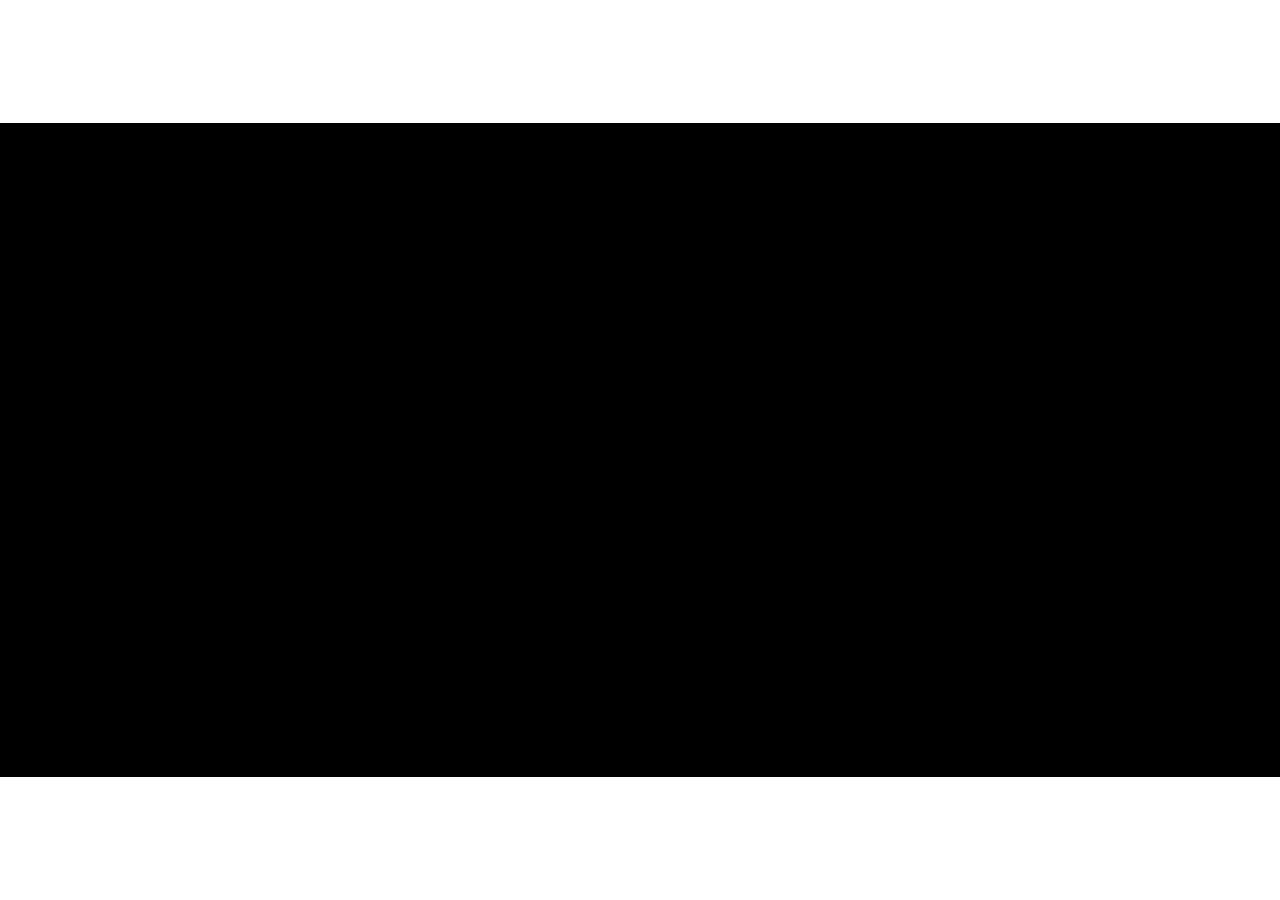
==== index.html @ 34b68d6e "Add files via upload" ====
<!DOCTYPE html>
<html lang="pt-br">
  <head>
    <meta charset="utf-8" />
    <meta name="viewport" content="width=device-width, initial-scale=1.0" />
    <meta name="description" content="Código Base, html, css, javascript" />
    <meta name="keywords" content="Código Base, html, css, javascript" />
    <meta name="author" content="Johnny Peffer Oficial" />
    <link rel="shortcut icon" type="image/x-icon" href="/imagens/favicon.ico" />
    <link rel="stylesheet" href="/estilos/estilo.css" />
    <title>Inicio - Super Mario World</title>
  </head>
  <body>
    <button type="button" id="resetar" onclick="resetar()">Resetar</button>
    <audio src="/audios/coin.wav" id="audio-moeda"></audio>
    <div id="container">
      <video src="/videos/theme.mp4" autoplay id="video-tema"></video>
      <button type="button" id="botao-iniciar" disabled onclick="iniciar()">Pressione Enter</button>
      <button type="button" id="botao-jogar1" onclick="iniciarJogoComMario()">1 Jogar com Mario</button>
      <button type="button" id="botao-jogar2" onclick="iniciarJogoComLuigi()">2 Jogar com Luigi</button>
    </div>
    <script src="/javascripts/inicio.js" defer></script>
  </body>
</html>
---- estilos/estilo.css ----
@font-face {
  font-family: "Super Mario World";
  src: url(/fontes/SuperMarioWorld.ttf);
}

@keyframes pressioneEnter {
  from {
    opacity: 0.1;
  }
  to {
    opacity: 1;
  }
}

@keyframes resetar {
  from {
    transform: translateY(0);
  }
  to {
    transform: translateY(130px);
  }
}

* {
  margin: 0;
  padding: 0;
  border: none;
  outline: none;
  box-sizing: border-box;
  -webkit-user-drag: none;
  -webkit-user-select: none;
  -ms-user-select: none;
  -moz-user-select: none;
  user-select: none;
  font-family: "Super Mario World";
}

body {
  width: 100vw;
  height: 100vh;
  display: flex;
  justify-content: center;
  align-items: center;
  cursor: url(/imagens/mario-cursor.cur), auto;
}

#container {
  position: relative;
  width: 100vw;
  height: 100vh;
  display: flex;
  justify-content: center;
  align-items: center;
}

#container video {
  position: absolute;
  width: 100%;
  height: 100%;
  object-fit: fill;
}

#container #botao-iniciar {
  position: absolute;
  bottom: 240px;
  font-weight: 900;
  font-size: 35px;
  background-color: transparent;
  cursor: url(/imagens/mario-cursor-link.cur), auto;
  animation: pressioneEnter 1s infinite linear;
  display: none;
}

#container #botao-iniciar:hover {
  animation: none;
}

#container #botao-jogar1 {
  position: absolute;
  bottom: 240px;
  font-weight: 900;
  font-size: 35px;
  background-color: transparent;
  text-transform: uppercase;
  text-shadow: 1px 1px 0 white;
  cursor: url(/imagens/mario-cursor-link.cur), auto;
  display: none;
}

#container #botao-jogar2 {
  position: absolute;
  bottom: 170px;
  font-weight: 900;
  font-size: 35px;
  background-color: transparent;
  text-transform: uppercase;
  text-shadow: 1px 1px 0 white;
  cursor: url(/imagens/mario-cursor-link.cur), auto;
  display: none;
}

#container #botao-jogar1:hover {
  color: #ff4b37;
  text-shadow: 2px 2px 1px black;
}

#container #botao-jogar2:hover {
  color: #fdc32a;
  text-shadow: 2px 2px 1px black;
}

#resetar {
  position: absolute;
  background: linear-gradient(100deg, #fdc32a, #00c4f7);
  color: black;
  padding: 10px 20px;
  left: 50px;
  top: -100px;
  cursor: url(/imagens/mario-cursor-link.cur), auto;
  border-radius: 5px;
  z-index: 999;
}

#resetar:hover {
  background: linear-gradient(#fdc32a, #00c4f7);
}
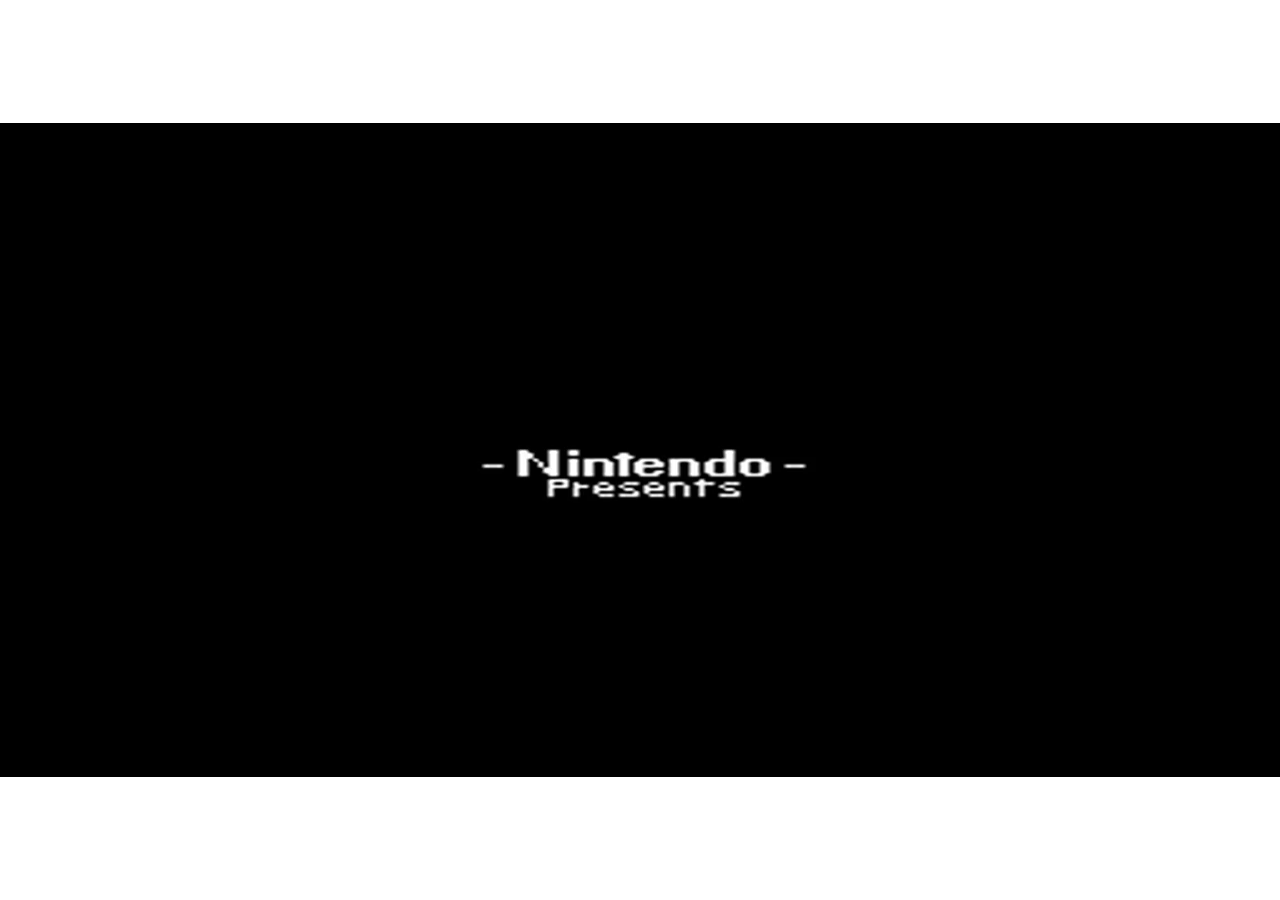
==== commit 78822f91: "Update index.html" ====
--- a/index.html
+++ b/index.html
@@ -14,7 +14,7 @@
     <button type="button" id="resetar" onclick="resetar()">Resetar</button>
     <audio src="/audios/coin.wav" id="audio-moeda"></audio>
     <div id="container">
-      <video src="/videos/theme.mp4" autoplay id="video-tema"></video>
+      <video src="/videos/theme.mp4" autoplay muted loop id="video-tema"></video>
       <button type="button" id="botao-iniciar" disabled onclick="iniciar()">Pressione Enter</button>
       <button type="button" id="botao-jogar1" onclick="iniciarJogoComMario()">1 Jogar com Mario</button>
       <button type="button" id="botao-jogar2" onclick="iniciarJogoComLuigi()">2 Jogar com Luigi</button>
